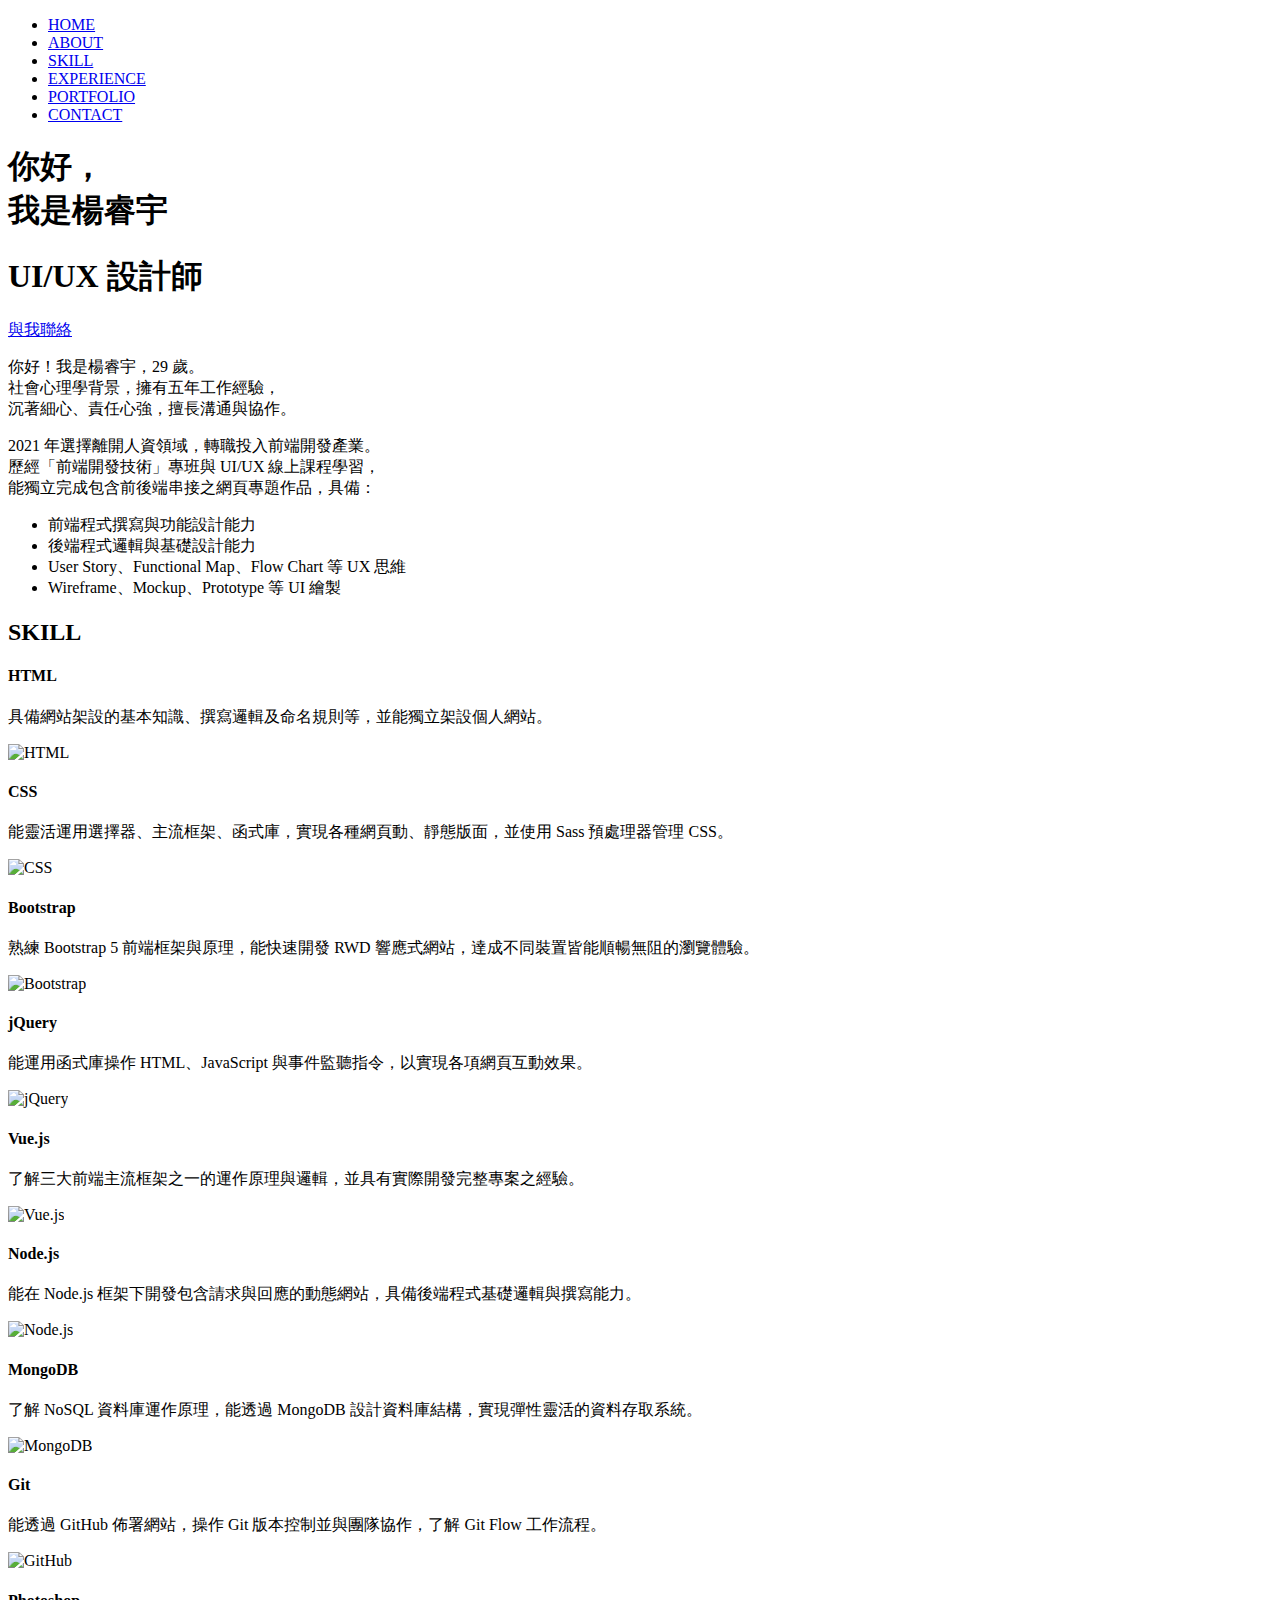
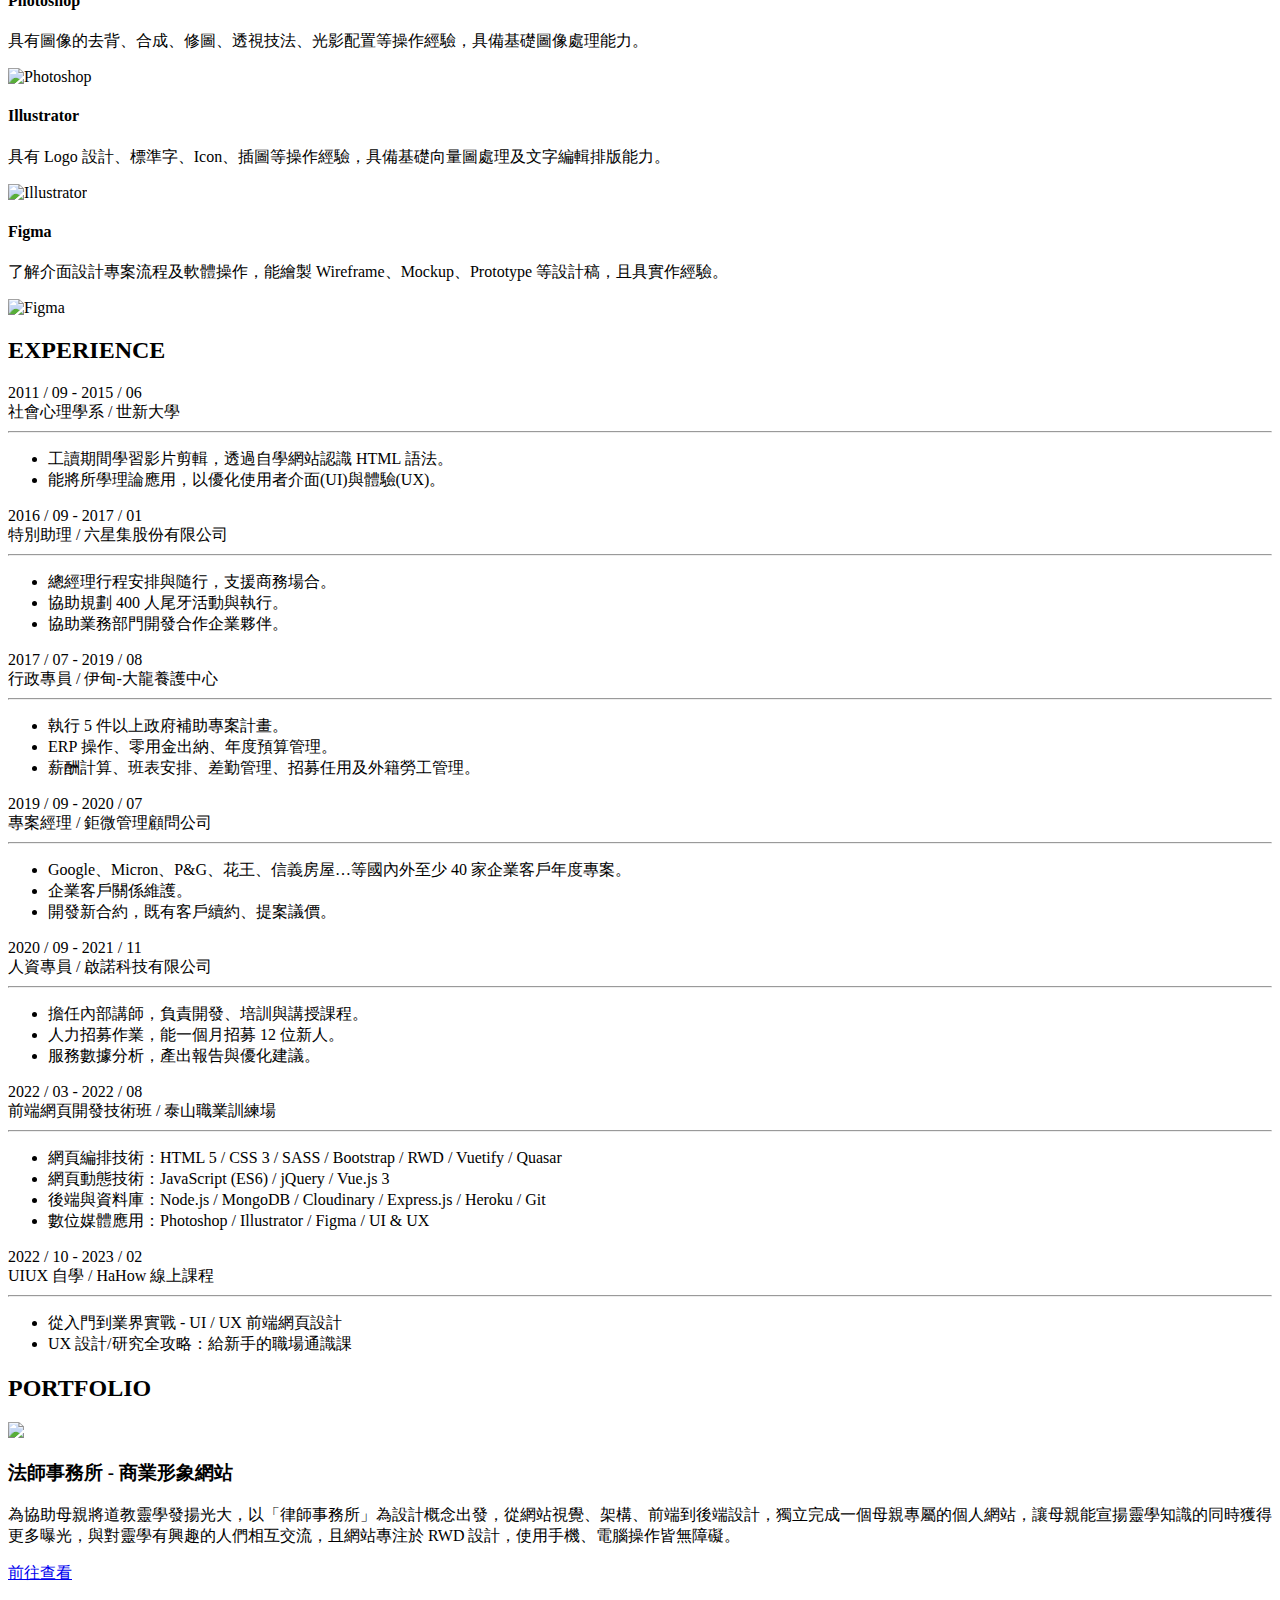
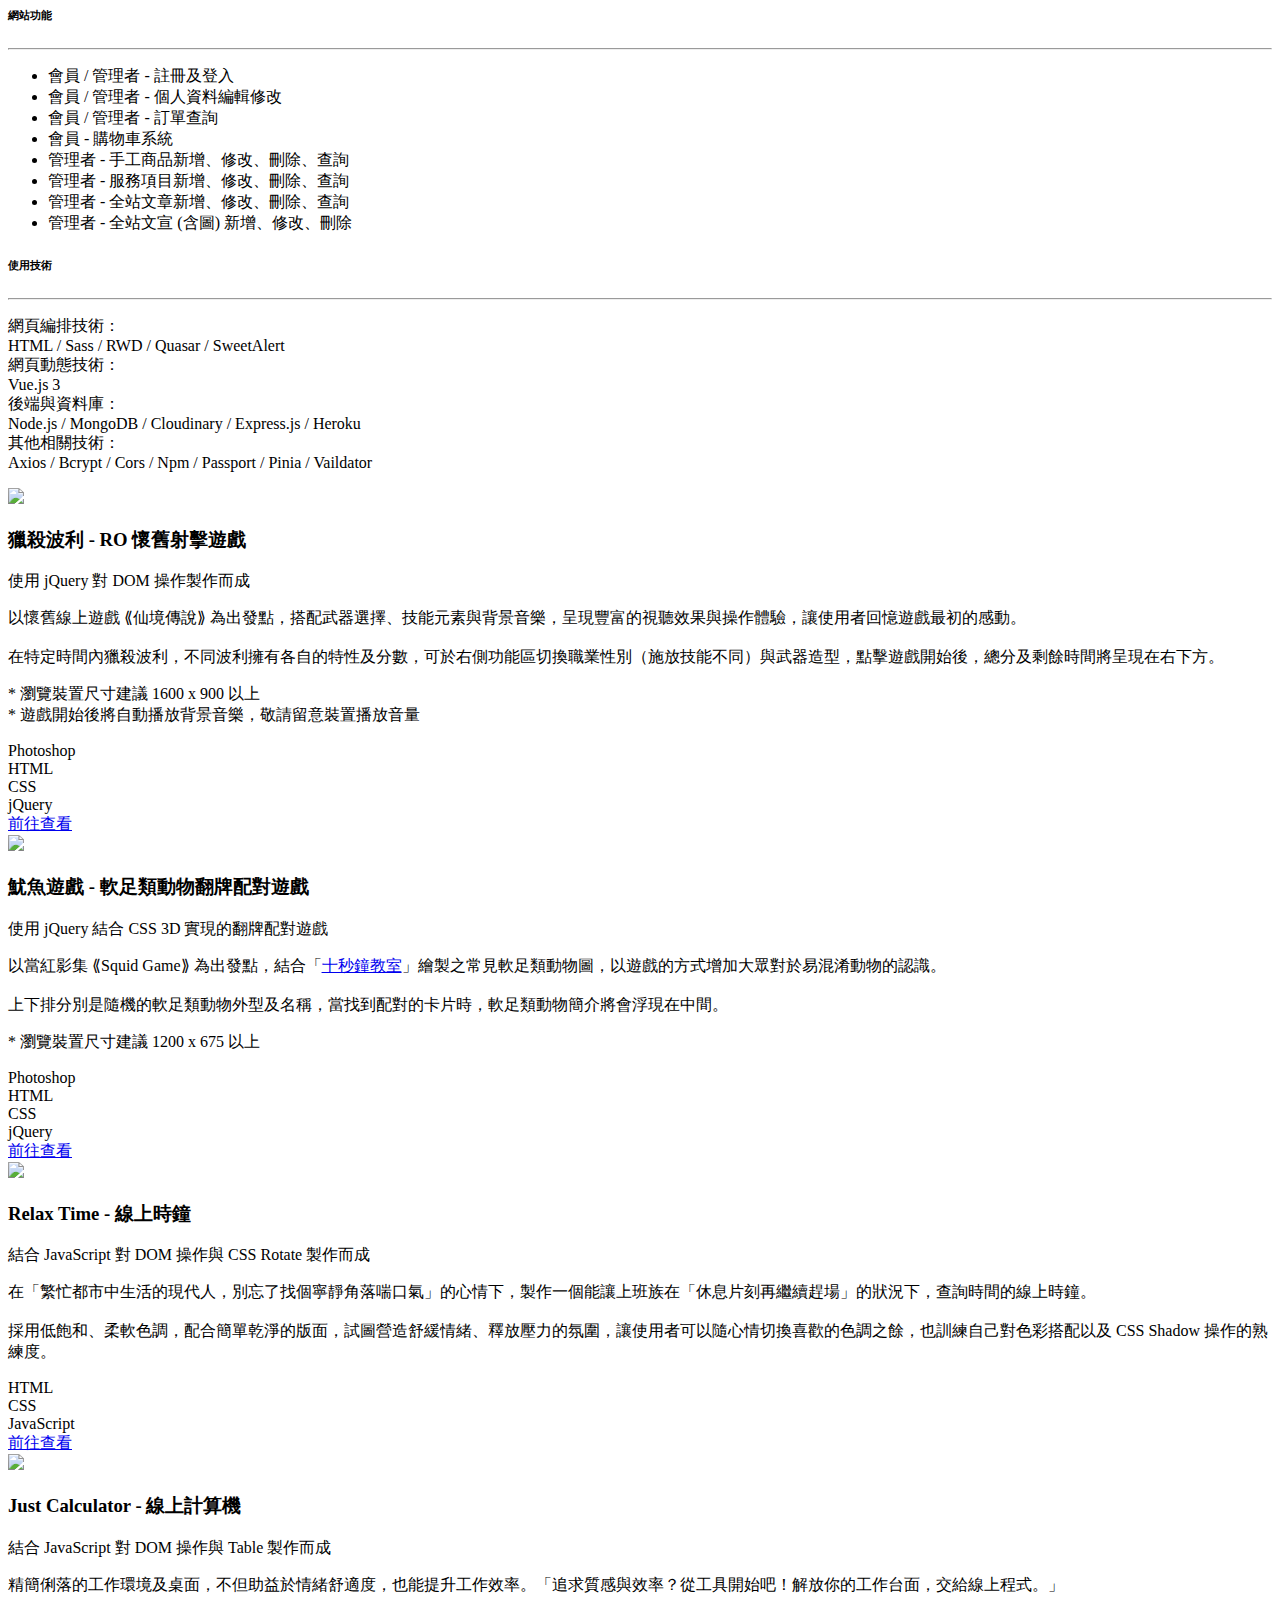
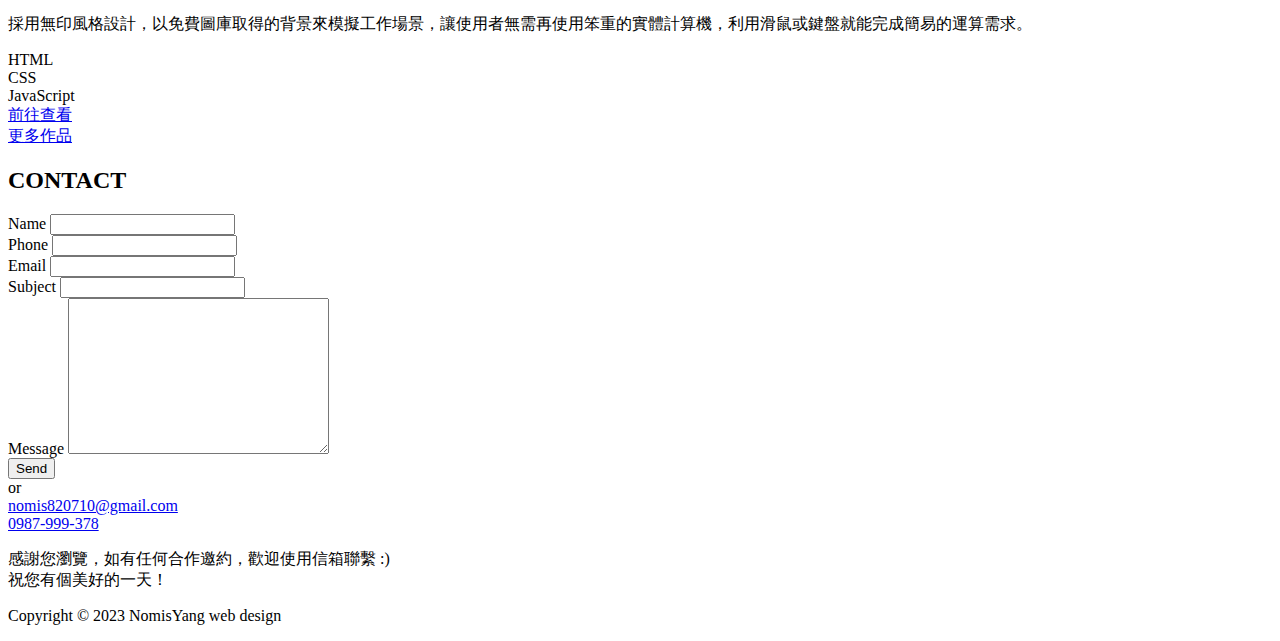
==== index.html @ 489dfbf9 "修改-index.html：調整 href" ====
<!DOCTYPE html>
<html lang="zh-Hant-TW">

<head>
  <meta charset="UTF-8">
  <meta http-equiv="X-UA-Compatible" content="IE=edge">
  <meta name="viewport" content="width=device-width, initial-scale=1.0">
  <!-- Favicon -->
  <link rel="apple-touch-icon" sizes="180x180" href="./images/favicon_io/apple-touch-icon.png">
  <link rel="icon" type="image/png" sizes="32x32" href="./images/favicon_io/favicon-32x32.png">
  <link rel="icon" type="image/png" sizes="16x16" href="./images/favicon_io/favicon-16x16.png">
  <link rel="manifest" href="./images/favicon_io/site.webmanifest">
  <!-- Title -->
  <title>Nomis Yang - a UI/UX designer</title>
  <!-- My CSS -->
  <link rel="stylesheet" href="./css/base.css">
  <link rel="stylesheet" href="./css/layout.css">
  <link rel="stylesheet" href="./css/component.css">
  <!-- Animate.css -->
  <link rel="stylesheet" href="./css/animate.css">
  <!-- <link rel="stylesheet" href="https://cdnjs.cloudflare.com/ajax/libs/animate.css/4.1.1/animate.min.css" /> -->
  <!-- Fancybox.css -->
  <link rel="stylesheet" href="./css/fancybox.css">
  <!-- Font Awesome -->
  <link rel="stylesheet" href="./css/all.min.css">
</head>

<body onload="init()">
  <div class="wrapper">
    <!-- Start background -->
    <div class="bg"></div>
    <!-- End background -->

    <!-- Start header -->
    <header id="header" class="header js-header">
      <div class="container">
        <div class="navbar row justify-content-center">
          <div class="link-bar navbar__link-bar align-self-center row">
            <ul id="link-bar__menu" class="link-bar__menu col-8 offset-2">
              <li id="home-link" class="link-bar__item">
                <a class="link" href="#home">HOME</a>
              </li>
              <li id="about-link" class="link-bar__item">
                <a class="link" href="#about">ABOUT</a>
              </li>
              <li id="skill-link" class="link-bar__item">
                <a class="link" href="#skill">SKILL</a>
              </li>
              <li id="experience-link" class="link-bar__item">
                <a class="link" href="#experience">EXPERIENCE</a>
              </li>
              <li id="portfolio-link" class="link-bar__item">
                <a class="link" href="#portfolio">PORTFOLIO</a>
              </li>
              <li id="contact-link" class="link-bar__item">
                <a class="link" href="#contact">CONTACT</a>
              </li>
            </ul>
            <a id="link-bar__burger" class="link-bar__burger col-2 u-mobile">
              <span></span>
              <span></span>
              <span></span>
            </a>
          </div>
        </div>
      </div>
    </header>
    <!-- End header -->

    <!-- Start main -->
    <section class="main">

      <!-- Start hero -->
      <div id="home" class="hero title">
        <div class="container section">
          <div class="hero__bg"></div>
          <div class="hero__content wow animate__animated animate__bounceInLeft">
            <h1 class="hero__heading color-white">你好，<br>我是楊睿宇</h1>
            <h1 class="hero__subtitle color-white"> UI/UX 設計師</h1>
            <!-- <div class="hero__social-btn row">
              <a href="#" class="icon-btn color-primary">
                <i class="icon fa-brands fa-github"></i>
              </a>
              <a href="#" class="icon-btn color-primary">
                <i class="icon fa-brands fa-behance"></i>
              </a>
            </div> -->
            <a href="#contact" class="btn btn--primary btn--sm btn--sm--md">與我聯絡</a>
          </div>
        </div>
      </div>
      <!-- End hero -->

      <!-- Start About -->
      <div id="about" class="about bg-color-white lean-bg--top lean-bg--no-margin title">
        <div class="containter section">
          <div class="row">
            <div class="col-12 col-sm-8 offset-sm-2 col-lg-6 offset-lg-3">
              <div class="about__content color-black">
                <div class="about__icon">
                  <i class="fa-solid fa-chevron-down"></i>
                </div>
                <div class="about__avatar wow animate__animated animate__flip">
                  <div class="about__avatar--image"></div>
                </div>
                <p class="about__text wow animate__animated animate__slideInLeft">你好！我是楊睿宇，29 歲。<br>社會心理學背景，擁有五年工作經驗，<br>沉著細心、責任心強，擅長溝通與協作。</p>
                <p class="about__text wow animate__animated animate__slideInRight">2021 年選擇離開人資領域，轉職投入前端開發產業。<br>歷經「前端開發技術」專班與 UI/UX 線上課程學習，<br>能獨立完成包含前後端串接之網頁專題作品，具備：<br>
                <ul class="about__text--menu wow animate__animated animate__fadeInUp">
                  <li class="color-secondary">前端程式撰寫與功能設計能力</li>
                  <li class="color-secondary">後端程式邏輯與基礎設計能力</li>
                  <li class="color-secondary">User Story、Functional Map、Flow Chart 等 UX 思維</li>
                  <li class="color-secondary">Wireframe、Mockup、Prototype 等 UI 繪製</li>
                </ul>
                </p>
              </div>
            </div>
          </div>
        </div>
      </div>
      <!-- End About -->


      <!-- Start skill -->
      <div id="skill" class="skill bg-color-white lean-bg--bottom title">
        <div class="container section">
          <h2 class="subtitle u-text-center wow animate__animated animate__tada">SKILL</h2>
          <div class="skill-group">
            <div class="row">
              <div class="col-12 col-lg-6">
                <div class="skill-card wow animate__animated animate__bounceInDown">
                  <div class="skill-card__inner">
                    <h4 class="skill-card__title">HTML</h4>
                    <!-- <hr class="skill-card__line"> -->
                    <p class="skill-card__text">具備網站架設的基本知識、撰寫邏輯及命名規則等，並能獨立架設個人網站。</p>
                  </div>
                  <div class="skill-card__icon">
                    <img class="image" src="./images/skill_icon/html-icon.png" alt="HTML">
                  </div>
                </div>
              </div>
              <div class="col-12 col-lg-6">
                <div class="skill-card wow animate__animated animate__bounceInDown">
                  <div class="skill-card__inner">
                    <h4 class="skill-card__title">CSS</h4>
                    <!-- <hr class="skill-card__line"> -->
                    <p class="skill-card__text">能靈活運用選擇器、主流框架、函式庫，實現各種網頁動、靜態版面，並使用 Sass 預處理器管理 CSS。</p>
                  </div>
                  <div class="skill-card__icon">
                    <img class="image" src="./images/skill_icon/css-icon.png" alt="CSS">
                  </div>
                </div>
              </div>
            </div>
            <div class="row">
              <div class="col-12 col-lg-6">
                <div class="skill-card wow animate__animated animate__bounceInDown">
                  <div class="skill-card__inner">
                    <h4 class="skill-card__title">Bootstrap</h4>
                    <!-- <hr class="skill-card__line"> -->
                    <p class="skill-card__text">熟練 Bootstrap 5 前端框架與原理，能快速開發 RWD 響應式網站，達成不同裝置皆能順暢無阻的瀏覽體驗。</p>
                  </div>
                  <div class="skill-card__icon">
                    <img class="image" src="./images/skill_icon/bootstrap-icon.png" alt="Bootstrap">
                  </div>
                </div>
              </div>
              <div class="col-12 col-lg-6">
                <div class="skill-card wow animate__animated animate__bounceInDown">
                  <div class="skill-card__inner">
                    <h4 class="skill-card__title">jQuery</h4>
                    <!-- <hr class="skill-card__line"> -->
                    <p class="skill-card__text">能運用函式庫操作 HTML、JavaScript 與事件監聽指令，以實現各項網頁互動效果。</p>
                  </div>
                  <div class="skill-card__icon">
                    <img class="image" src="./images/skill_icon/jquery-icon.png" alt="jQuery">
                  </div>
                </div>
              </div>
              <div class="col-12 col-lg-6">
                <div class="skill-card wow animate__animated animate__bounceInDown">
                  <div class="skill-card__inner">
                    <h4 class="skill-card__title">Vue.js</h4>
                    <!-- <hr class="skill-card__line"> -->
                    <p class="skill-card__text">了解三大前端主流框架之一的運作原理與邏輯，並具有實際開發完整專案之經驗。</p>
                  </div>
                  <div class="skill-card__icon">
                    <img class="image" src="./images/skill_icon/vue-icon.png" alt="Vue.js">
                  </div>
                </div>
              </div>
              <div class="col-12 col-lg-6">
                <div class="skill-card wow animate__animated animate__bounceInDown">
                  <div class="skill-card__inner">
                    <h4 class="skill-card__title">Node.js</h4>
                    <!-- <hr class="skill-card__line"> -->
                    <p class="skill-card__text">能在 Node.js 框架下開發包含請求與回應的動態網站，具備後端程式基礎邏輯與撰寫能力。</p>
                  </div>
                  <div class="skill-card__icon">
                    <img class="image" src="./images/skill_icon/nodejs-icon.png" alt="Node.js">
                  </div>
                </div>
              </div>
              <div class="col-12 col-lg-6">
                <div class="skill-card wow animate__animated animate__bounceInDown">
                  <div class="skill-card__inner">
                    <h4 class="skill-card__title">MongoDB</h4>
                    <!-- <hr class="skill-card__line"> -->
                    <p class="skill-card__text">了解 NoSQL 資料庫運作原理，能透過 MongoDB 設計資料庫結構，實現彈性靈活的資料存取系統。</p>
                  </div>
                  <div class="skill-card__icon">
                    <img class="image" src="./images/skill_icon/mongodb-icon.png" alt="MongoDB">
                  </div>
                </div>
              </div>
              <div class="col-12 col-lg-6">
                <div class="skill-card wow animate__animated animate__bounceInDown">
                  <div class="skill-card__inner">
                    <h4 class="skill-card__title">Git</h4>
                    <!-- <hr class="skill-card__line"> -->
                    <p class="skill-card__text">能透過 GitHub 佈署網站，操作 Git 版本控制並與團隊協作，了解 Git Flow 工作流程。</p>
                  </div>
                  <div class="skill-card__icon">
                    <img class="image" src="./images/skill_icon/github-icon.png" alt="GitHub">
                  </div>
                </div>
              </div>
              <div class="col-12 col-lg-6">
                <div class="skill-card wow animate__animated animate__bounceInDown">
                  <div class="skill-card__inner">
                    <h4 class="skill-card__title">Photoshop</h4>
                    <!-- <hr class="skill-card__line"> -->
                    <p class="skill-card__text">具有圖像的去背、合成、修圖、透視技法、光影配置等操作經驗，具備基礎圖像處理能力。</p>
                  </div>
                  <div class="skill-card__icon">
                    <img class="image" src="./images/skill_icon/ps-icon.png" alt="Photoshop">
                  </div>
                </div>
              </div>
              <div class="col-12 col-lg-6">
                <div class="skill-card wow animate__animated animate__bounceInDown">
                  <div class="skill-card__inner">
                    <h4 class="skill-card__title">Illustrator</h4>
                    <!-- <hr class="skill-card__line"> -->
                    <p class="skill-card__text">具有 Logo 設計、標準字、Icon、插圖等操作經驗，具備基礎向量圖處理及文字編輯排版能力。</p>
                  </div>
                  <div class="skill-card__icon">
                    <img class="image" src="./images/skill_icon/ai-icon.png" alt="Illustrator">
                  </div>
                </div>
              </div>
              <div class="col-12 col-lg-6">
                <div class="skill-card wow animate__animated animate__bounceInDown">
                  <div class="skill-card__inner">
                    <h4 class="skill-card__title">Figma</h4>
                    <!-- <hr class="skill-card__line"> -->
                    <p class="skill-card__text">了解介面設計專案流程及軟體操作，能繪製 Wireframe、Mockup、Prototype 等設計稿，且具實作經驗。</p>
                  </div>
                  <div class="skill-card__icon">
                    <img class="image" src="./images/skill_icon/figma-icon.png" alt="Figma">
                  </div>
                </div>
              </div>
            </div>
          </div>
        </div>
      </div>
      <!-- End skill -->

      <!-- Start experience -->
      <div id="experience" class="experience title">
        <div class="container section">
          <h2 class="subtitle u-text-center color-white wow animate__animated animate__tada">EXPERIENCE</h2>
          <div class="timeline-group">
            <div class="timeline"></div>
            <div class="timeline-cards">
              <div class="timeline-cards__row">
                <div class="timeline-card wow animate__animated animate__fadeInLeft">
                  <p class="timeline-card__text">
                  <div class="timeline-card__text--during">2011 / 09 - 2015 / 06</div>
                  <div class="timeline-card__text--title color-primary"><i class="fa-solid fa-graduation-cap"></i> 社會心理學系 <span> / 世新大學 </span></div>
                  <hr class="timeline-card__text--line">
                  </hr>
                  <div class="timeline-card__text--intro">
                    <ul class="timeline-card__text--intro-list">
                      <li>工讀期間學習影片剪輯，透過自學網站認識 HTML 語法。</li>
                      <li>能將所學理論應用，以優化使用者介面(UI)與體驗(UX)。</li>
                    </ul>
                  </div>
                  </p>
                </div>
              </div>
              <div class="timeline-cards__row">
                <div class="timeline-card wow animate__animated animate__fadeInRight">
                  <p class="timeline-card__text">
                  <div class="timeline-card__text--during">2016 / 09 - 2017 / 01</div>
                  <div class="timeline-card__text--title color-secondary"><i class="fa-solid fa-briefcase"></i> 特別助理<span> / 六星集股份有限公司</span></div>
                  <hr class="timeline-card__text--line">
                  </hr>
                  <div class="timeline-card__text--intro">
                    <ul class="timeline-card__text--intro-list">
                      <li>總經理行程安排與隨行，支援商務場合。</li>
                      <li>協助規劃 400 人尾牙活動與執行。</li>
                      <li>協助業務部門開發合作企業夥伴。</li>
                    </ul>
                  </div>
                  </p>
                </div>
              </div>
              <div class="timeline-cards__row">
                <div class="timeline-card wow animate__animated animate__fadeInLeft">
                  <p class="timeline-card__text">
                  <div class="timeline-card__text--during">2017 / 07 - 2019 / 08</div>
                  <div class="timeline-card__text--title color-secondary"><i class="fa-solid fa-briefcase"></i> 行政專員<span> / 伊甸-大龍養護中心</span></div>
                  <hr class="timeline-card__text--line">
                  </hr>
                  <div class="timeline-card__text--intro">
                    <ul class="timeline-card__text--intro-list">
                      <li>執行 5 件以上政府補助專案計畫。</li>
                      <li>ERP 操作、零用金出納、年度預算管理。</li>
                      <li>薪酬計算、班表安排、差勤管理、招募任用及外籍勞工管理。</li>
                    </ul>
                  </div>
                  </p>
                </div>
              </div>
              <div class="timeline-cards__row">
                <div class="timeline-card wow animate__animated animate__fadeInRight">
                  <p class="timeline-card__text">
                  <div class="timeline-card__text--during">2019 / 09 - 2020 / 07</div>
                  <div class="timeline-card__text--title color-secondary"><i class="fa-solid fa-briefcase"></i> 專案經理<span> / 鉅微管理顧問公司</span></div>
                  <hr class="timeline-card__text--line">
                  </hr>
                  <div class="timeline-card__text--intro">
                    <ul class="timeline-card__text--intro-list">
                      <li>Google、Micron、P&G、花王、信義房屋…等國內外至少 40 家企業客戶年度專案。</li>
                      <li>企業客戶關係維護。</li>
                      <li>開發新合約，既有客戶續約、提案議價。</li>
                    </ul>
                  </div>
                  </p>
                </div>
              </div>
              <div class="timeline-cards__row">
                <div class="timeline-card wow animate__animated animate__fadeInLeft">
                  <p class="timeline-card__text">
                  <div class="timeline-card__text--during">2020 / 09 - 2021 / 11</div>
                  <div class="timeline-card__text--title color-secondary"><i class="fa-solid fa-briefcase"></i> 人資專員<span> / 啟諾科技有限公司</span></div>
                  <hr class="timeline-card__text--line">
                  </hr>
                  <div class="timeline-card__text--intro">
                    <ul class="timeline-card__text--intro-list">
                      <li>擔任內部講師，負責開發、培訓與講授課程。</li>
                      <li>人力招募作業，能一個月招募 12 位新人。</li>
                      <li>服務數據分析，產出報告與優化建議。</li>
                    </ul>
                  </div>
                  </p>
                </div>
              </div>
              <div class="timeline-cards__row">
                <div class="timeline-card wow animate__animated animate__fadeInRight">
                  <p class="timeline-card__text">
                  <div class="timeline-card__text--during">2022 / 03 - 2022 / 08</div>
                  <div class="timeline-card__text--title color-primary"><i class="fa-solid fa-graduation-cap"></i> 前端網頁開發技術班<span> / 泰山職業訓練場</span></div>
                  <hr class="timeline-card__text--line">
                  </hr>
                  <div class="timeline-card__text--intro">
                    <ul class="timeline-card__text--intro-list">
                      <li>網頁編排技術：HTML 5 / CSS 3 / SASS / Bootstrap / RWD / Vuetify / Quasar</li>
                      <li>網頁動態技術：JavaScript (ES6) / jQuery / Vue.js 3</li>
                      <li>後端與資料庫：Node.js / MongoDB / Cloudinary / Express.js / Heroku / Git</li>
                      <li>數位媒體應用：Photoshop / Illustrator / Figma / UI & UX</li>
                    </ul>
                  </div>
                  </p>
                </div>
              </div>
              <div class="timeline-cards__row">
                <div class="timeline-card wow animate__animated animate__fadeInLeft">
                  <p class="timeline-card__text">
                  <div class="timeline-card__text--during">2022 / 10 - 2023 / 02</div>
                  <div class="timeline-card__text--title color-primary"><i class="fa-solid fa-graduation-cap"></i> UIUX 自學<span> / HaHow 線上課程</span></div>
                  <hr class="timeline-card__text--line">
                  </hr>
                  <div class="timeline-card__text--intro">
                    <ul class="timeline-card__text--intro-list">
                      <li>從入門到業界實戰 - UI / UX 前端網頁設計</li>
                      <li>UX 設計/研究全攻略：給新手的職場通識課</li>
                    </ul>
                  </div>
                  </p>
                </div>
              </div>
            </div>
          </div>
        </div>
      </div>
      <!-- End experience -->

      <!-- Start portfolio -->
      <div id="portfolio" class="portfolio bg-color-white lean-bg--top lean-bg--bottom title">
        <div class="container section">
          <h2 class="subtitle u-text-center wow animate__animated animate__tada">PORTFOLIO</h2>
          <div class="portfolio-list">
            <div class="portfolio-item wow animate__animated animate__fadeInUp">
              <div class="row">
                <div class="col-12">
                  <div class="imgbox">
                    <a href="./images/portfolio/portfolio-masterfirm01_HD.png" data-fancybox="法師事務所" data-caption="法師事務所-首頁">
                      <div class="imgbox__inner imgbox__inner--16-9">
                        <!-- <div class="image rounded" style="background-image: url('./images/portfolio/portfolio-masterfirm.png');"></div> -->
                        <img class="image rounded" src="./images/portfolio/portfolio-masterfirm01.png"></img>
                      </div>
                    </a>
                    <!-- <div style="display:none">
                      <a data-fancybox="法師事務所" href="https://lipsum.app/id/61/1800x1200">
                        <img class="rounded" src="https://lipsum.app/id/61/120x80" />
                      </a>
                      <a data-fancybox="法師事務所" href="https://lipsum.app/id/62/1800x1200">
                        <img class="rounded" src="https://lipsum.app/id/62/120x80" />
                      </a>
                      <a data-fancybox="法師事務所" href="https://lipsum.app/id/63/1800x1200">
                        <img class="rounded" src="https://lipsum.app/id/63/120x80" />
                      </a>
                      <a data-fancybox="法師事務所" href="https://lipsum.app/id/64/1800x1200">
                        <img class="rounded" src="https://lipsum.app/id/64/120x80" />
                      </a>
                    </div> -->
                  </div>
                </div>
                <div class="col-12">
                  <div class="portfolio-item__text portfolio-item__text-lg">
                    <h3 class="portfolio-item__title">法師事務所<span> - 商業形象網站</span></h3>
                    <p class="portfolio-item__intro">為協助母親將道教靈學發揚光大，以「律師事務所」為設計概念出發，從網站視覺、架構、前端到後端設計，獨立完成一個母親專屬的個人網站，讓母親能宣揚靈學知識的同時獲得更多曝光，與對靈學有興趣的人們相互交流，且網站專注於 RWD 設計，使用手機、電腦操作皆無障礙。</p>
                    <a href="https://mudi0710.github.io/MasterFirm-front/" target="_blank" class="text-btn text-btn--primary text-btn--lg text-btn--left">前往查看</a>
                  </div>
                </div>
                <!-- Start 專題網站功能 -->
                <div class="col-12 col-lg-6 order-lg-3">
                  <div class="portfolio-item__function">
                    <h6 class="portfolio-item__function-title">網站功能</h6>
                    <hr class="portfolio-item__function-line">
                    <ul class="portfolio-item__function-menu">
                      <li>會員 / 管理者 - 註冊及登入</li>
                      <li>會員 / 管理者 - 個人資料編輯修改</li>
                      <li>會員 / 管理者 - 訂單查詢</li>
                      <li>會員 - 購物車系統</li>
                      <li>管理者 - 手工商品新增、修改、刪除、查詢</li>
                      <li>管理者 - 服務項目新增、修改、刪除、查詢</li>
                      <li>管理者 - 全站文章新增、修改、刪除、查詢</li>
                      <li>管理者 - 全站文宣 (含圖) 新增、修改、刪除</li>
                    </ul>
                  </div>
                </div>
                <div class="col-12 col-lg-6 order-lg-4">
                  <div class="portfolio-item__function">
                    <h6 class="portfolio-item__function-title">使用技術</h6>
                    <hr class="portfolio-item__function-line">
                    <dl class="portfolio-item__function-menu">
                      <li class="color-secondary">網頁編排技術：<br>
                        <span class="color-black">HTML / Sass / RWD / Quasar / SweetAlert</span>
                      </li>
                      <li class="color-secondary">網頁動態技術：<br>
                        <span class="color-black">Vue.js 3</span>
                      </li>
                      <li class="color-secondary">後端與資料庫：<br>
                        <span class="color-black">Node.js / MongoDB / Cloudinary / Express.js / Heroku</span>
                      </li>
                      <li class="color-secondary">其他相關技術：<br>
                        <span class="color-black">Axios / Bcrypt / Cors / Npm / Passport / Pinia / Vaildator</span>
                      </li>
                    </dl>
                  </div>
                </div>
                <!-- End 專題網站功能 -->
              </div>
            </div>
            <div class="portfolio-item wow animate__animated animate__fadeInUp">
              <div class="row">
                <div class="col-12 col-lg-7">
                  <div class="imgbox">
                    <a href="https://www.youtube.com/watch?v=xazmGWSWVaQ" data-fancybox="獵殺波利" data-caption="獵殺波利 - 遊戲影片">
                      <div class="imgbox__inner imgbox__inner--16-9">
                        <!-- <div class="image" style="background-image: url('./images/portfolio/portfolio-poring01.png');"></div> -->
                        <img class="image" src="./images/portfolio/portfolio-poring01.png"></img>
                      </div>
                    </a>
                    <div style="display:none">
                      <a href="./images/portfolio/portfolio-poring02_HD.png" data-fancybox="獵殺波利" data-caption="獵殺波利 - 示意圖 1">
                        <img class="rounded" src="./images/portfolio/portfolio-poring02.png" />
                      </a>
                      <a href="./images/portfolio/portfolio-poring03_HD.png" data-fancybox="獵殺波利" data-caption="獵殺波利 - 示意圖 2">
                        <img class="rounded" src="./images/portfolio/portfolio-poring03.png" />
                      </a>
                      <a href="./images/portfolio/portfolio-poring04_HD.png" data-fancybox="獵殺波利" data-caption="獵殺波利 - 遊戲結束">
                        <img class="rounded" src="./images/portfolio/portfolio-poring04.png" />
                      </a>
                    </div>
                  </div>
                </div>
                <div class="col-12 col-lg-5">
                  <div class="portfolio-item__text">
                    <h3 class="portfolio-item__title portfolio-item__title--left">獵殺波利<span> - RO 懷舊射擊遊戲</span></h3>
                    <p class="portfolio-item__tip"><i class="portfolio-item__tip-icon fa-solid fa-bookmark"></i>使用 jQuery 對 DOM 操作製作而成</p>
                    <p class="portfolio-item__intro portfolio-item__intro--right">以懷舊線上遊戲 ⟪仙境傳說⟫ 為出發點，搭配武器選擇、技能元素與背景音樂，呈現豐富的視聽效果與操作體驗，讓使用者回憶遊戲最初的感動。<br><br>在特定時間內獵殺波利，不同波利擁有各自的特性及分數，可於右側功能區切換職業性別（施放技能不同）與武器造型，點擊遊戲開始後，總分及剩餘時間將呈現在右下方。</p>
                    <p class="portfolio-item__notice">* 瀏覽裝置尺寸建議 1600 x 900 以上<br>
                      * 遊戲開始後將自動播放背景音樂，敬請留意裝置播放音量</p>
                    <div class="label-group">
                      <div class="label">Photoshop</div>
                      <div class="label">HTML</div>
                      <div class="label">CSS</div>
                      <div class="label">jQuery</div>
                    </div>
                    <a href="https://mudi0710.github.io/portfolio_poring/" target="_blank" class="text-btn text-btn--primary text-btn--lg text-btn--right">前往查看</a>
                  </div>
                </div>
              </div>
            </div>
            <div class="portfolio-item wow animate__animated animate__fadeInUp">
              <div class="row">
                <div class="col-12 col-lg-7 order-lg-2">
                  <div class="imgbox">
                    <a href="./images/portfolio/portfolio-squidgame01_HD.png" data-fancybox="魷魚遊戲" data-caption="魷魚遊戲 - 遊戲封面">
                      <div class="imgbox__inner imgbox__inner--16-9">
                        <!-- <div class="image" style="background-image: url('./images/portfolio/portfolio-squidgame01.png');"></div> -->
                        <img class="image" src="./images/portfolio/portfolio-squidgame01.png"></img>
                      </div>
                    </a>
                    <div style="display:none">
                      <a href="./images/portfolio/portfolio-squidgame02_HD.png" data-fancybox="魷魚遊戲" data-caption="魷魚遊戲 - 示意圖 1">
                        <img class="rounded" src="./images/portfolio/portfolio-squidgame02.png" />
                      </a>
                      <a href="./images/portfolio/portfolio-squidgame03_HD.png" data-fancybox="魷魚遊戲" data-caption="魷魚遊戲 - 示意圖 2">
                        <img class="rounded" src="./images/portfolio/portfolio-squidgame03.png" />
                      </a>
                      <a href="./images/portfolio/portfolio-squidgame04_HD.png" data-fancybox="魷魚遊戲" data-caption="魷魚遊戲 - 遊戲結束">
                        <img class="rounded" src="./images/portfolio/portfolio-squidgame04.png" />
                      </a>
                    </div>
                  </div>
                </div>
                <div class="col-12 col-lg-5 order-lg-1">
                  <div class="portfolio-item__text portfolio-item__text--right">
                    <h3 class="portfolio-item__title portfolio-item__title--right">魷魚遊戲<span> - 軟足類動物翻牌配對遊戲</span></h3>
                    <p class="portfolio-item__tip"><i class="portfolio-item__tip-icon fa-solid fa-bookmark"></i>使用 jQuery 結合 CSS 3D 實現的翻牌配對遊戲</p>
                    <p class="portfolio-item__intro portfolio-item__intro--left">以當紅影集 ⟪Squid Game⟫ 為出發點，結合「<a href="https://www.facebook.com/10secondsclass/" target="_blank">十秒鐘教室</a>」繪製之常見軟足類動物圖，以遊戲的方式增加大眾對於易混淆動物的認識。<br><br>上下排分別是隨機的軟足類動物外型及名稱，當找到配對的卡片時，軟足類動物簡介將會浮現在中間。</p>
                    <p class="portfolio-item__notice">* 瀏覽裝置尺寸建議 1200 x 675 以上</p>
                    <div class="label-group">
                      <div class="label">Photoshop</div>
                      <div class="label">HTML</div>
                      <div class="label">CSS</div>
                      <div class="label">jQuery</div>
                    </div>
                    <a href="https://mudi0710.github.io/practice_jq_cards/CardGame" target="_blank" class="text-btn text-btn--primary text-btn--lg text-btn--left">前往查看</a>
                  </div>
                </div>
              </div>
            </div>
            <div class="portfolio-item wow animate__animated animate__fadeInUp">
              <div class="row">
                <div class="col-12 col-lg-7">
                  <div class="imgbox">
                    <a href="./images/portfolio/portfolio-clock01_HD.png" data-fancybox="Relax Time" data-caption="Relax Time - 示意圖 1">
                      <div class="imgbox__inner imgbox__inner--16-9">
                        <!-- <div class="image" style="background-image: url('./images/portfolio/portfolio-clock01.png');"></div> -->
                        <img class="image" src="./images/portfolio/portfolio-clock01.png"></img>
                      </div>
                    </a>
                    <div style="display:none">
                      <a href="./images/portfolio/portfolio-clock02_HD.png" data-fancybox="Relax Time" data-caption="Relax Time - 示意圖 2">
                        <img class="rounded" src="./images/portfolio/portfolio-clock02.png" />
                      </a>
                      <a href="./images/portfolio/portfolio-clock03_HD.png" data-fancybox="Relax Time" data-caption="Relax Time - 示意圖 3">
                        <img class="rounded" src="./images/portfolio/portfolio-clock03.png" />
                      </a>
                      <a href="./images/portfolio/portfolio-clock04_HD.png" data-fancybox="Relax Time" data-caption="Relax Time - 示意圖 4">
                        <img class="rounded" src="./images/portfolio/portfolio-clock04.png" />
                      </a>
                    </div>
                  </div>
                </div>
                <div class="col-12 col-lg-5">
                  <div class="portfolio-item__text">
                    <h3 class="portfolio-item__title portfolio-item__title--left">Relax Time<span> - 線上時鐘</span></h3>
                    <p class="portfolio-item__tip"><i class="portfolio-item__tip-icon fa-solid fa-bookmark"></i>結合 JavaScript 對 DOM 操作與 CSS Rotate 製作而成</p>
                    <p class="portfolio-item__intro portfolio-item__intro--right">在「繁忙都市中生活的現代人，別忘了找個寧靜角落喘口氣」的心情下，製作一個能讓上班族在「休息片刻再繼續趕場」的狀況下，查詢時間的線上時鐘。<br><br>採用低飽和、柔軟色調，配合簡單乾淨的版面，試圖營造舒緩情緒、釋放壓力的氛圍，讓使用者可以隨心情切換喜歡的色調之餘，也訓練自己對色彩搭配以及 CSS Shadow 操作的熟練度。</p>
                    <div class="label-group">
                      <div class="label">HTML</div>
                      <div class="label">CSS</div>
                      <div class="label">JavaScript</div>
                    </div>
                    <a href="https://mudi0710.github.io/portfolio_clock/" target="_blank" class="text-btn text-btn--primary text-btn--lg text-btn--right">前往查看</a>
                  </div>
                </div>
              </div>
            </div>
            <div class="portfolio-item wow animate__animated animate__fadeInUp">
              <div class="row">
                <div class="col-12 col-lg-7 order-lg-2">
                  <div class="imgbox">
                    <a href="./images/portfolio/portfolio-calculator01_HD.png" data-fancybox="Just Calculator" data-caption="Just Calculator - 示意圖 1">
                      <div class="imgbox__inner imgbox__inner--16-9">
                        <!-- <div class="image" style="background-image: url('./images/portfolio/portfolio-calculator01.png');"></div> -->
                        <img class="image" src="./images/portfolio/portfolio-calculator01.png"></ㄛ>
                      </div>
                    </a>
                    <div style="display:none">
                      <a href="./images/portfolio/portfolio-calculator02_HD.png" data-fancybox="Just Calculator" data-caption="Just Calculator - 示意圖 2">
                        <img class="rounded" src="./images/portfolio/portfolio-calculator02.png" />
                      </a>
                      <a href="./images/portfolio/portfolio-calculator03_HD.png" data-fancybox="Just Calculator" data-caption="Just Calculator - 示意圖 3">
                        <img class="rounded" src="./images/portfolio/portfolio-calculator03.png" />
                      </a>
                      <a href="./images/portfolio/portfolio-calculator04_HD.png" data-fancybox="Just Calculator" data-caption="Just Calculator - 示意圖 4">
                        <img class="rounded" src="./images/portfolio/portfolio-calculator04.png" />
                      </a>
                    </div>
                  </div>
                </div>
                <div class="col-12 col-lg-5 order-lg-1">
                  <div class="portfolio-item__text portfolio-item__text--right">
                    <h3 class="portfolio-item__title portfolio-item__title--right">Just Calculator<span> - 線上計算機</span></h3>
                    <p class="portfolio-item__tip"><i class="portfolio-item__tip-icon fa-solid fa-bookmark"></i>結合 JavaScript 對 DOM 操作與 Table 製作而成</p>
                    <p class="portfolio-item__intro portfolio-item__intro--left">精簡俐落的工作環境及桌面，不但助益於情緒舒適度，也能提升工作效率。「追求質感與效率？從工具開始吧！解放你的工作台面，交給線上程式。」<br><br>採用無印風格設計，以免費圖庫取得的背景來模擬工作場景，讓使用者無需再使用笨重的實體計算機，利用滑鼠或鍵盤就能完成簡易的運算需求。</p>
                    <div class="label-group">
                      <div class="label">HTML</div>
                      <div class="label">CSS</div>
                      <div class="label">JavaScript</div>
                    </div>
                    <a href="https://mudi0710.github.io/portfolio_calculator/" target="_blank" class="text-btn text-btn--primary text-btn--lg text-btn--left">前往查看</a>
                  </div>
                </div>
              </div>
            </div>
          </div>
          <div class="btn-group btn-group--center portfolio__btn-group wow animate__animated animate__bounceIn">
            <a href="https://drive.google.com/drive/folders/1T0h9aBfALarJVkB6gI8DafAbCwi06HVS?usp=share_link" target="_blank" class="btn btn--secondary btn--md">更多作品</a>
          </div>
        </div>
      </div>
      <!-- End portfolio -->

      <!-- Start contact -->
      <div id="contact" class="contact title">
        <div class="container section">
          <h2 class="subtitle u-text-center color-white wow animate__animated animate__tada">CONTACT</h2>
          <form enctype="text/plain" accept-charset="UTF-8" class="form wow animate__animated animate__fadeInUp">
            <div class="row">
              <div class="col-12">
                <label for="Name">Name</label>
                <input id="nameText" name="Name" type="text" required>
              </div>
              <div class="col-sm-6">
                <label for="Phone">Phone</label>
                <input id="telText" name="Phone" type="tel" required>
              </div>
              <div class="col-sm-6">
                <label for="Email">Email</label>
                <input id="emailText" name="Email" type="email" required>
              </div>
              <div class="col-12">
                <label for="Subject">Subject</label>
                <input id="subText" name="Subject" type="text" required>
              </div>
              <div class="col-12">
                <label for="Message">Message</label>
                <textarea id="msgText" name="Message" cols="30" rows="10" required></textarea>
              </div>
              <div class="btn-group btn-group--center form__btn-group">
                <input type="button" class="btn btn--primary btn--md" value="Send" onclick="submitHandler();">
                <!-- 創建一個隱形的 <a>，當使用者輸入好內容點擊按鈕之後，JavaScript 會取得輸入框中的內容，並且格式化後傳遞給 <a>，然後模擬點擊 <a> -->
                <a id="mailTo"></a>
              </div>
            </div>
          </form>
          <div class="divide-text wow animate__animated animate__fadeIn">or</div>
          <div class="info">
            <div class="info__email wow animate__animated animate__bounceInUp">
              <a href="mailto:nomis820710@gmail.com">nomis820710@gmail.com</a>
            </div>
            <div class="info__phone wow animate__animated animate__bounceInUp">
              <a href="tel:0987999378">0987-999-378</a>
            </div>
            <div class="info__social-btn">
              <a href="https://github.com/Mudi0710" target="_blank" class="icon-btn color-primary wow animate__animated animate__lightSpeedInRight" data-wow-delay="0.3s">
                <i class="icon fa-brands fa-github"></i>
              </a>
              <!-- <a href="#" class="icon-btn color-primary wow animate__animated animate__lightSpeedInRight" data-wow-delay="0.6s">
                <i class="icon fa-brands fa-behance"></i>
              </a> -->
            </div>
          </div>
        </div>
      </div>
      <!-- End contact -->

    </section>
    <!-- End main -->

    <!-- Start footer -->
    <footer class="footer">
      <div class="container">
        <p class="final-text">感謝您瀏覽，如有任何合作邀約，歡迎使用信箱聯繫 :)<br>
          祝您有個美好的一天！</p>
        <p class="copyright">Copyright © 2023 NomisYang web design</p>
      </div>
    </footer>
    <!-- End footer -->

    <!-- jQuery -->
    <script src="./js/jquery-3.6.3.min.js"></script>
    <!-- My JS-dialog -->
    <script src="./js/dialog.js"></script>
    <!-- WOW.js -->
    <script src="./js/wow.js"></script>
    <!-- <script src='https://cdnjs.cloudflare.com/ajax/libs/wow/1.1.2/wow.js'></script> -->
    <!-- Fancybox.js -->
    <script src="./js/fancybox.umd.js"></script>
    <!-- Gsap.js -->
    <script src="./js/gsap.js"></script>
    <script src="./js/ScrollTrigger.js"></script>
    <!-- My JS-Custom -->
    <script src="./js/custom.js"></script>
    <!-- My JS-Gsap -->
    <script src="./js/gsapDefined.js"></script>

    <script>
      //宣告預設表單內容為空 （你想要的話也可以加東西）
      var initSubject = '';
      var initMessage = '';

      //按下傳送按鈕後執行
      function submitHandler() {
        var to = "nomis820710@gmail.com"; //寫死的傳送對象，不會顯示在網頁上
        var name = nameText.value; //讀取ID為 nameText 物件中的值
        var tel = telText.value;
        var email = emailText.value;
        var subject = subText.value;

        //把user填的資料都塞到 mail body 中
        var message = "" + msgText.value + '%0A%0A%0A'; //%0A是換行 換了三行
        message += "From：" + nameText.value + '%0A';
        message += "Tel：" + telText.value + '%0A';
        message += "Email：" + emailText.value + '%0A';

        //傳送的主要程式碼
        mailTo.href = "mailto:" + to + "?subject=" + subject + "&body=" + message;
        mailTo.click();
      }

      //在body onload
      function init() {
        subText.value = initSubject;
        msgText.value = initMessage;
      }
    </script>
</body>

</html>
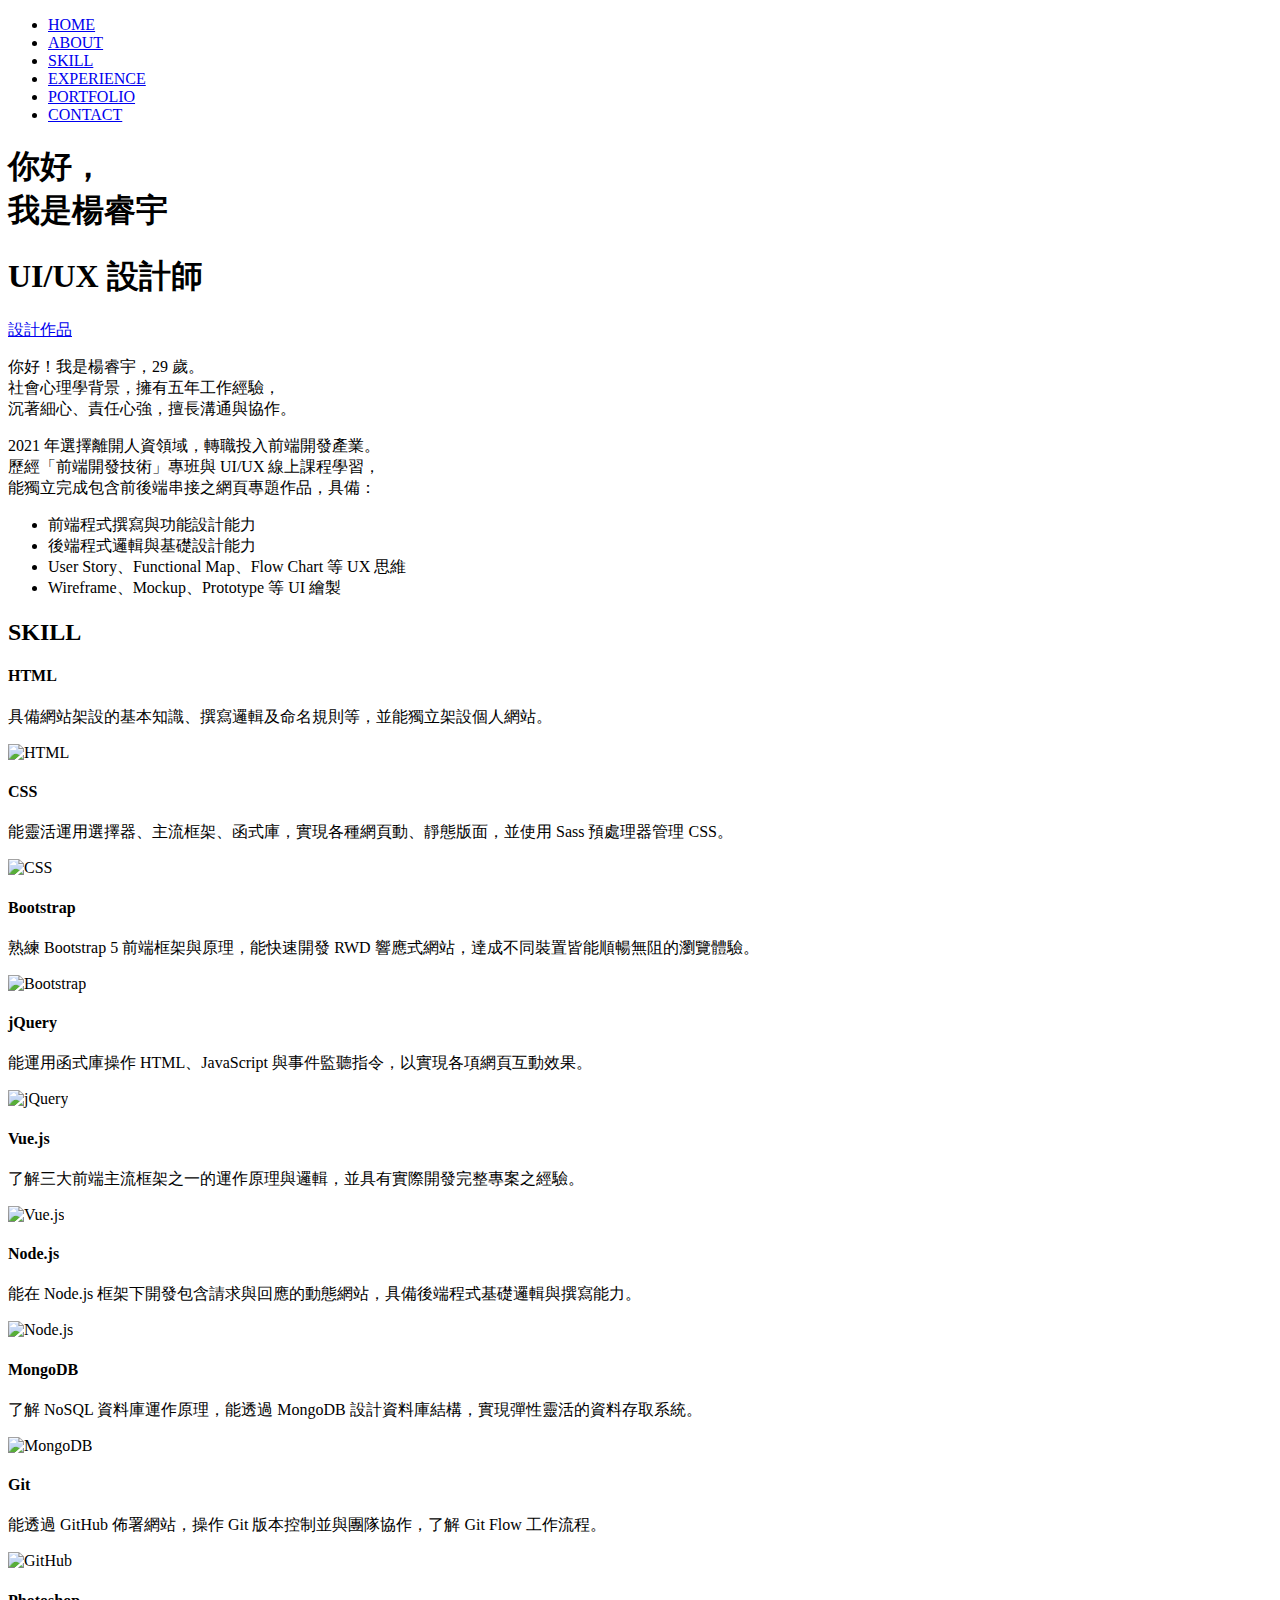
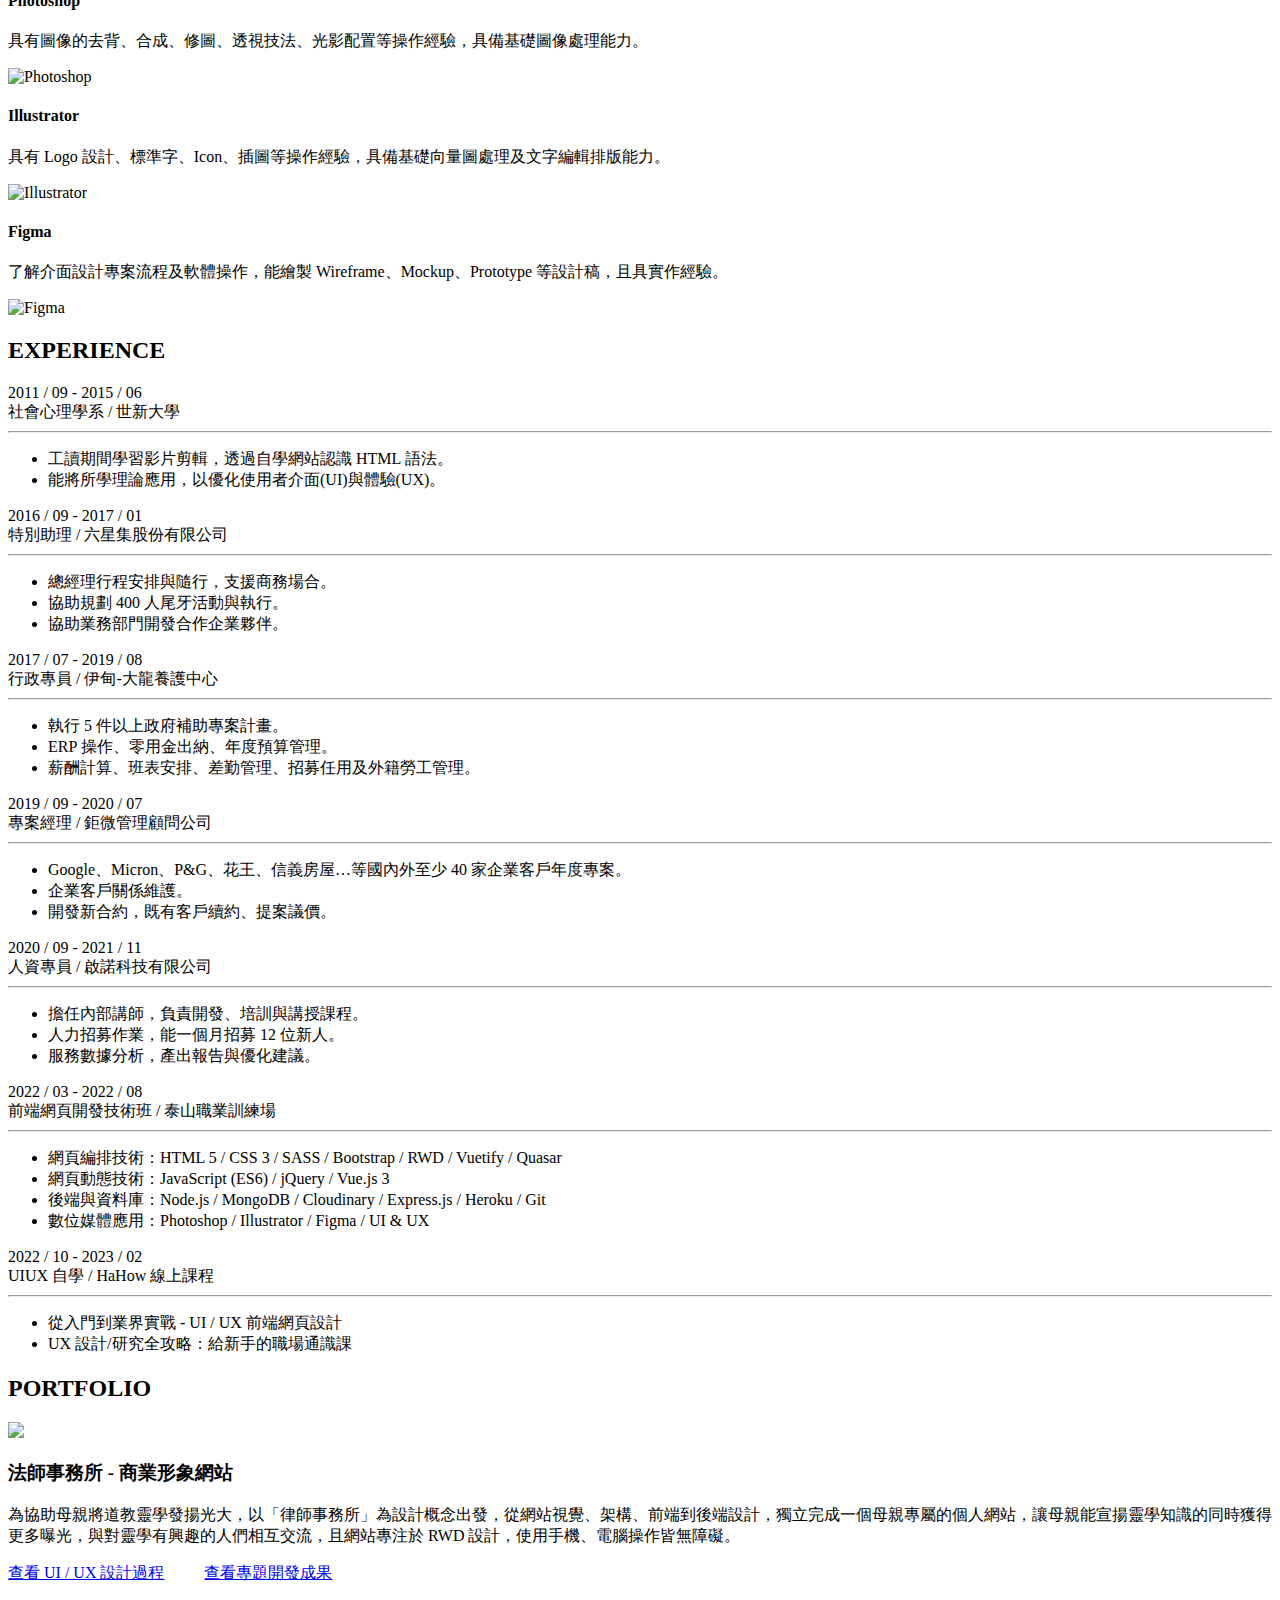
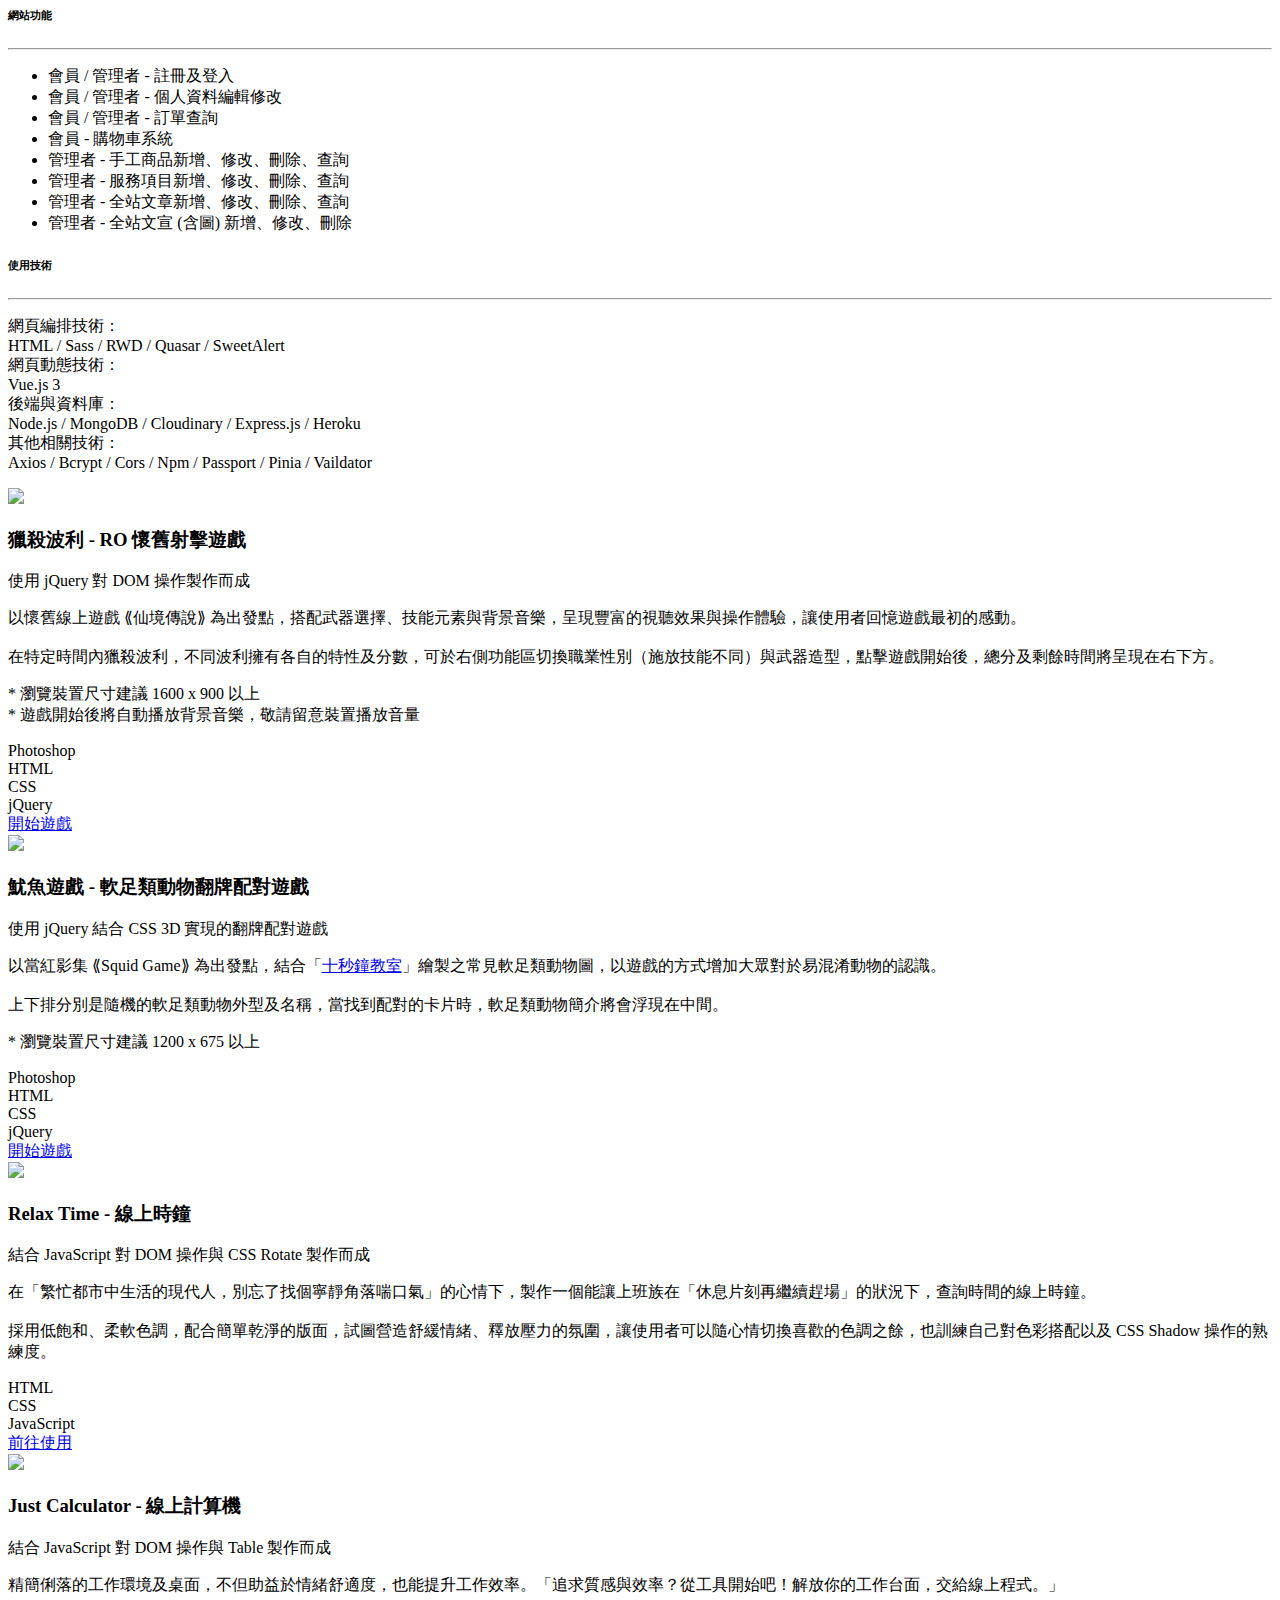
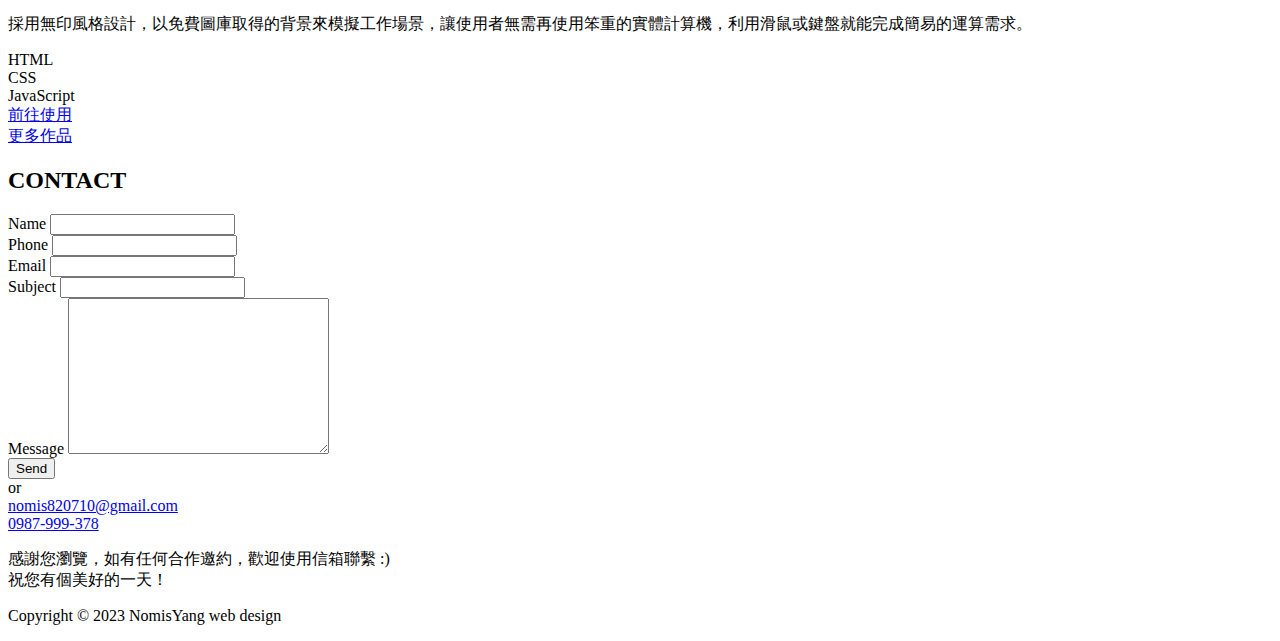
==== commit 6684ac24: "修改-index.html：修改 portfolio 連結敘述" ====
--- a/index.html
+++ b/index.html
@@ -12,6 +12,23 @@
   <link rel="manifest" href="./images/favicon_io/site.webmanifest">
   <!-- Title -->
   <title>Nomis Yang - a UI/UX designer</title>
+
+  <!-- Primary Meta Tags -->
+  <meta name="title" content="Nomis Yang - a UI/UX designer">
+  <meta name="description" content="">
+  <!-- Open Graph / Facebook -->
+  <meta property="og:type" content="website">
+  <meta property="og:url" content="https://mudi0710.github.io/CV_2023/">
+  <meta property="og:title" content="Nomis Yang - a UI/UX designer">
+  <meta property="og:description" content="">
+  <meta property="og:image" content="https://raw.githubusercontent.com/Mudi0710/CV_2023/main/images/cover.jpg">
+  <!-- Twitter -->
+  <meta property="twitter:card" content="summary_large_image">
+  <meta property="twitter:url" content="https://mudi0710.github.io/CV_2023/">
+  <meta property="twitter:title" content="Nomis Yang - a UI/UX designer">
+  <meta property="twitter:description" content="">
+  <meta property="twitter:image" content="https://raw.githubusercontent.com/Mudi0710/CV_2023/main/images/cover.jpg">
+
   <!-- My CSS -->
   <link rel="stylesheet" href="./css/base.css">
   <link rel="stylesheet" href="./css/layout.css">
@@ -85,7 +102,7 @@
                 <i class="icon fa-brands fa-behance"></i>
               </a>
             </div> -->
-            <a href="#contact" class="btn btn--primary btn--sm btn--sm--md">與我聯絡</a>
+            <a href="#portfolio" class="btn btn--primary btn--sm btn--sm--md">設計作品</a>
           </div>
         </div>
       </div>
@@ -432,7 +449,9 @@
                   <div class="portfolio-item__text portfolio-item__text-lg">
                     <h3 class="portfolio-item__title">法師事務所<span> - 商業形象網站</span></h3>
                     <p class="portfolio-item__intro">為協助母親將道教靈學發揚光大，以「律師事務所」為設計概念出發，從網站視覺、架構、前端到後端設計，獨立完成一個母親專屬的個人網站，讓母親能宣揚靈學知識的同時獲得更多曝光，與對靈學有興趣的人們相互交流，且網站專注於 RWD 設計，使用手機、電腦操作皆無障礙。</p>
-                    <a href="https://mudi0710.github.io/MasterFirm-front/" target="_blank" class="text-btn text-btn--primary text-btn--lg text-btn--left">前往查看</a>
+                    <a href="https://mudi0710.github.io/CV_2023/MasterFirm" target="_blank" class="text-btn text-btn--primary text-btn--lg text-btn--left">查看 UI / UX 設計過程</a>
+                    &nbsp;&nbsp;&nbsp;&nbsp;&nbsp;&nbsp;&nbsp;&nbsp;
+                    <a href="https://mudi0710.github.io/MasterFirm-front/" target="_blank" class="text-btn text-btn--primary text-btn--lg text-btn--left">查看專題開發成果</a>
                   </div>
                 </div>
                 <!-- Start 專題網站功能 -->
@@ -511,7 +530,7 @@
                       <div class="label">CSS</div>
                       <div class="label">jQuery</div>
                     </div>
-                    <a href="https://mudi0710.github.io/portfolio_poring/" target="_blank" class="text-btn text-btn--primary text-btn--lg text-btn--right">前往查看</a>
+                    <a href="https://mudi0710.github.io/portfolio_poring/" target="_blank" class="text-btn text-btn--primary text-btn--lg text-btn--right">開始遊戲</a>
                   </div>
                 </div>
               </div>
@@ -551,7 +570,7 @@
                       <div class="label">CSS</div>
                       <div class="label">jQuery</div>
                     </div>
-                    <a href="https://mudi0710.github.io/practice_jq_cards/CardGame" target="_blank" class="text-btn text-btn--primary text-btn--lg text-btn--left">前往查看</a>
+                    <a href="https://mudi0710.github.io/portfolio_squid/" target="_blank" class="text-btn text-btn--primary text-btn--lg text-btn--left">開始遊戲</a>
                   </div>
                 </div>
               </div>
@@ -589,7 +608,7 @@
                       <div class="label">CSS</div>
                       <div class="label">JavaScript</div>
                     </div>
-                    <a href="https://mudi0710.github.io/portfolio_clock/" target="_blank" class="text-btn text-btn--primary text-btn--lg text-btn--right">前往查看</a>
+                    <a href="https://mudi0710.github.io/portfolio_clock/" target="_blank" class="text-btn text-btn--primary text-btn--lg text-btn--right">前往使用</a>
                   </div>
                 </div>
               </div>
@@ -627,7 +646,7 @@
                       <div class="label">CSS</div>
                       <div class="label">JavaScript</div>
                     </div>
-                    <a href="https://mudi0710.github.io/portfolio_calculator/" target="_blank" class="text-btn text-btn--primary text-btn--lg text-btn--left">前往查看</a>
+                    <a href="https://mudi0710.github.io/portfolio_calculator/" target="_blank" class="text-btn text-btn--primary text-btn--lg text-btn--left">前往使用</a>
                   </div>
                 </div>
               </div>
